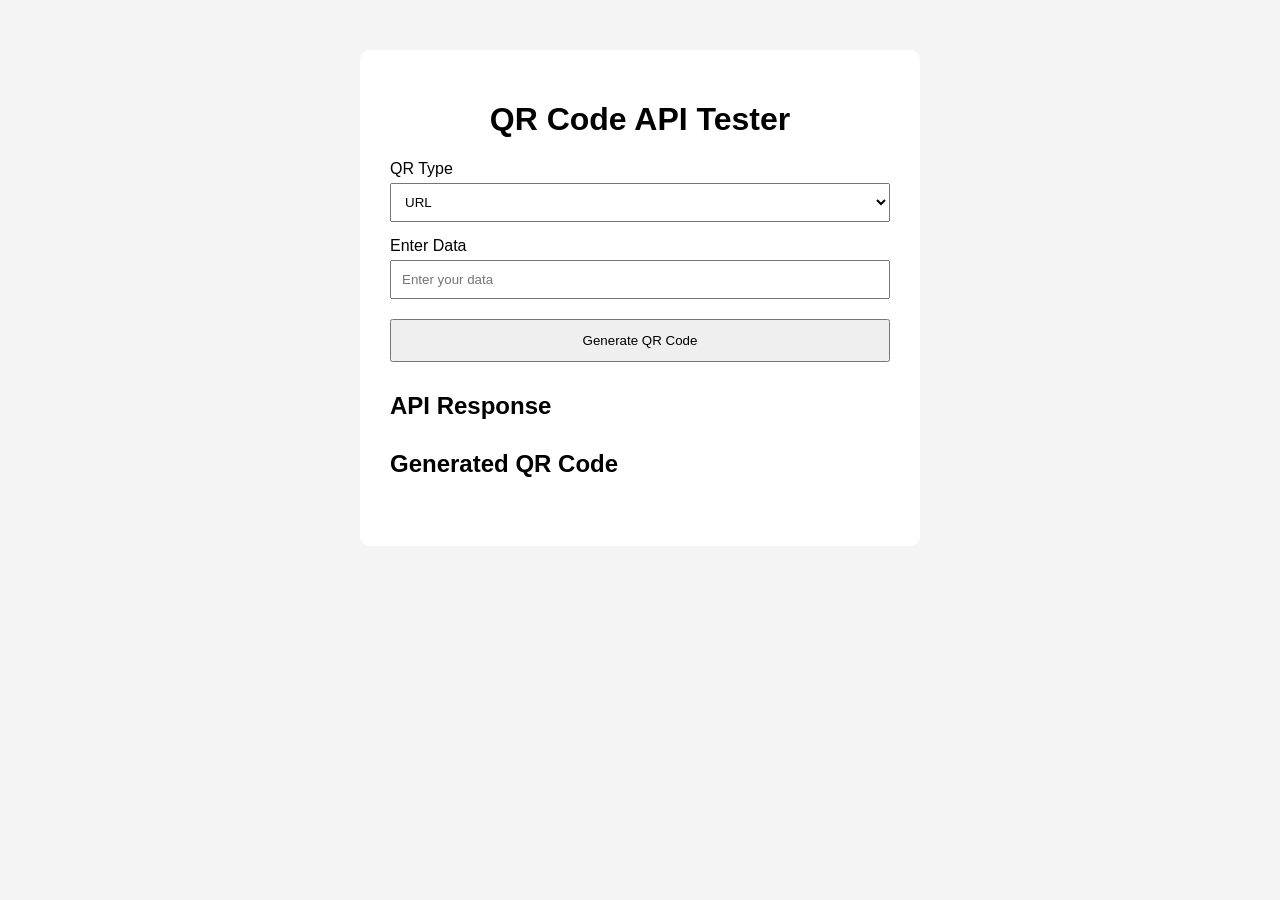
==== qr.html @ a0db41b5 "demofrontened" ====
<!DOCTYPE html>
<html lang="en">
<head>
    <meta charset="UTF-8">
    <meta name="viewport" content="width=device-width, initial-scale=1.0">

    <title>API Tester</title>

    <link rel="stylesheet" href="qr.css">
</head>

<body>

    <div class="container">

        <h1>QR Code API Tester</h1>

        <form id="apiForm">

            <label>QR Type</label>

            <select id="type">
                <option value="URL">URL</option>
                <option value="EMAIL">EMAIL</option>
                <option value="TEXT">TEXT</option>
            </select>


            <label>Enter Data</label>

            <input
                type="text"
                id="data"
                placeholder="Enter your data"
                required
            >

            <button type="submit">
                Generate QR Code
            </button>

        </form>


        <div class="result">

            <h2>API Response</h2>

           <div class="result">
    <h2>Generated QR Code</h2>

    <img id="qrImage" style="display: none; width: 300px;">
    <br>

    <button id="downloadBtn" style="display: none;">
        Download QR Code
    </button>
</div>
        </div>

    </div>

    <script src="script.js"></script>

</body>
</html>
---- qr.css ----
body {
    font-family: Arial, sans-serif;
    background: #f4f4f4;
}

.container {
    width: 500px;
    margin: 50px auto;
    background: white;
    padding: 30px;
    border-radius: 10px;
}

h1 {
    text-align: center;
}

label {
    display: block;
    margin-top: 15px;
}

input,
select {
    width: 100%;
    padding: 10px;
    margin-top: 5px;
    box-sizing: border-box;
}

button {
    width: 100%;
    padding: 12px;
    margin-top: 20px;
    cursor: pointer;
}

.result {
    margin-top: 30px;
}

pre {
    background: #eee;
    padding: 15px;
    overflow: auto;
}
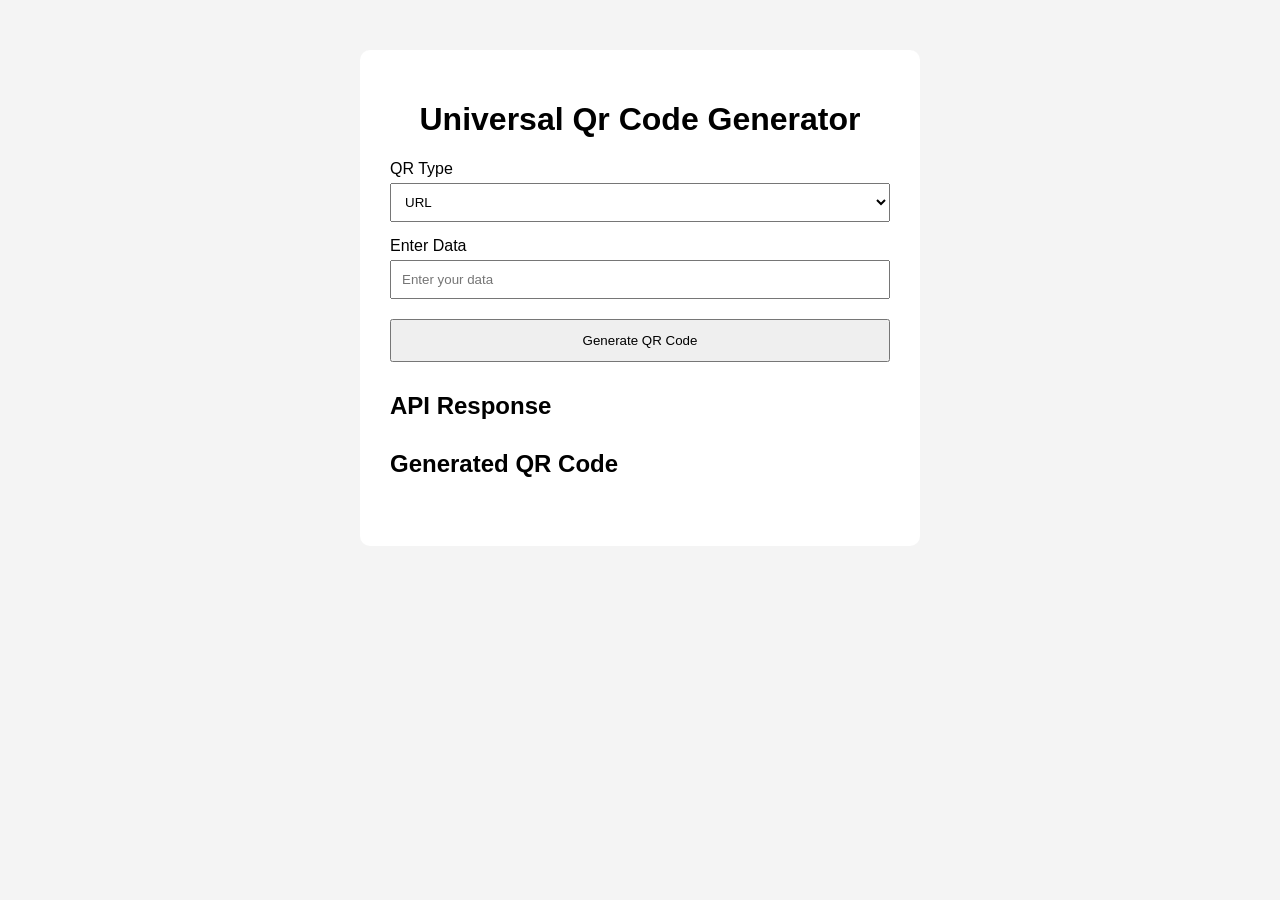
==== commit fadf2bcb: "updatead phone feacturs" ====
--- a/qr.html
+++ b/qr.html
@@ -4,7 +4,7 @@
     <meta charset="UTF-8">
     <meta name="viewport" content="width=device-width, initial-scale=1.0">
 
-    <title>API Tester</title>
+    <title>Qr Code Generator</title>
 
     <link rel="stylesheet" href="qr.css">
 </head>
@@ -13,7 +13,7 @@
 
     <div class="container">
 
-        <h1>QR Code API Tester</h1>
+        <h1>Universal Qr Code Generator</h1>
 
         <form id="apiForm">
 
@@ -23,6 +23,7 @@
                 <option value="URL">URL</option>
                 <option value="EMAIL">EMAIL</option>
                 <option value="TEXT">TEXT</option>
+            <option value="PHONE">PHONE</option>
             </select>
 
 
